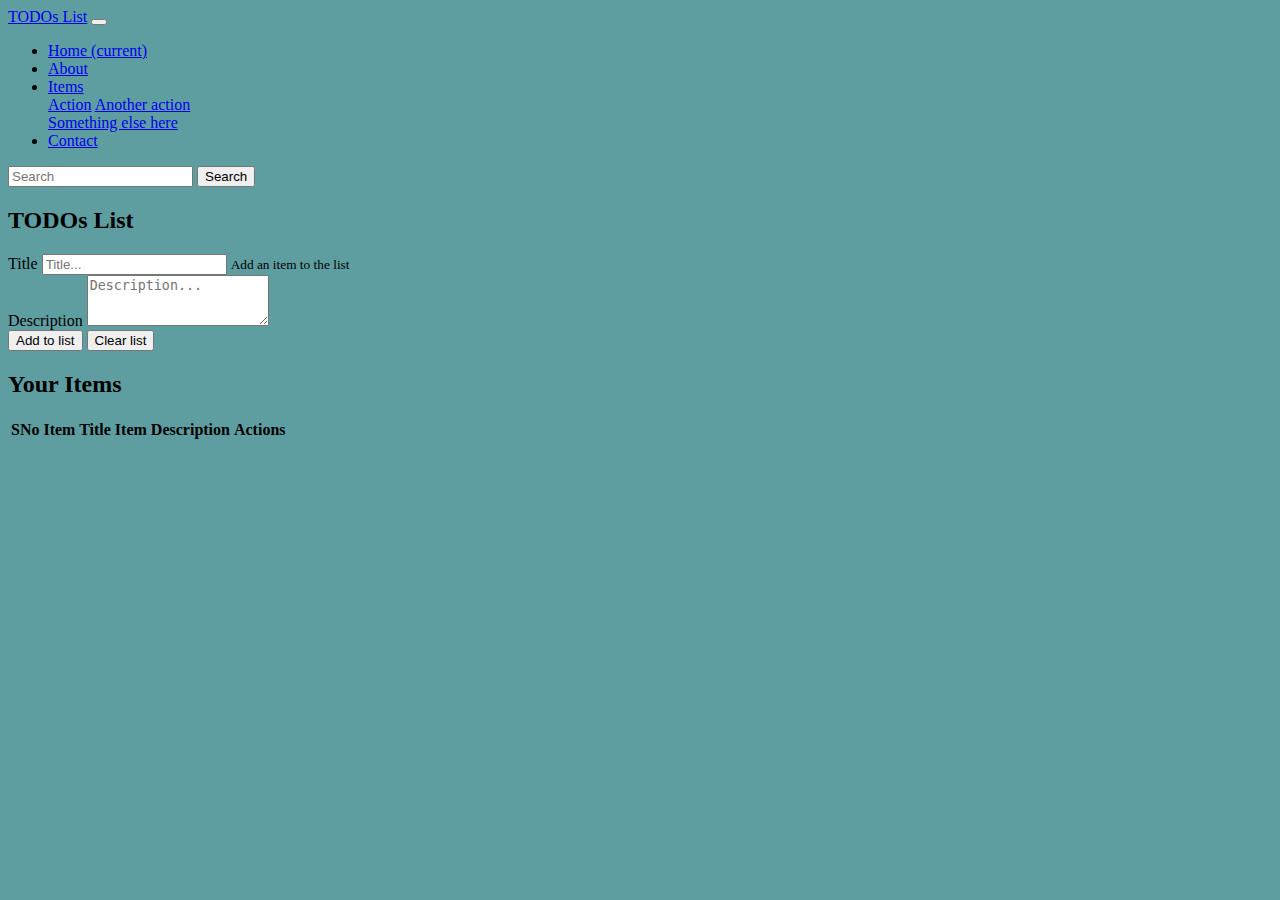
==== To do list.html @ 4e96b149 "Updated Project" ====
<!doctype html>
<html lang="en">

<head>
    <!-- Required meta tags -->
    <meta charset="utf-8">
    <meta name="viewport" content="width=device-width, initial-scale=1, shrink-to-fit=no">

    <!-- Bootstrap CSS -->
    <link rel="stylesheet" href="https://stackpath.bootstrapcdn.com/bootstrap/4.5.0/css/bootstrap.min.css"
        integrity="sha384-9aIt2nRpC12Uk9gS9baDl411NQApFmC26EwAOH8WgZl5MYYxFfc+NcPb1dKGj7Sk" crossorigin="anonymous">
 
    <title>TODOs List</title>
 <style>
    body{
        background-color: cadetblue;
    }
 </style>
</head>

<body>
    <nav class="navbar navbar-expand-lg navbar-dark bg-dark">
        <a class="navbar-brand" href="#">TODOs List</a>
        <button class="navbar-toggler" type="button" data-toggle="collapse" data-target="#navbarSupportedContent"
            aria-controls="navbarSupportedContent" aria-expanded="false" aria-label="Toggle navigation">
            <span class="navbar-toggler-icon"></span>
        </button>

        <div class="collapse navbar-collapse" id="navbarSupportedContent">
            <ul class="navbar-nav mr-auto">
                <li class="nav-item active">
                    <a class="nav-link" href="#">Home <span class="sr-only">(current)</span></a>
                </li>
                <li class="nav-item">
                    <a class="nav-link" href="#">About</a>
                </li>
                <li class="nav-item dropdown">
                    <a class="nav-link dropdown-toggle" href="#" id="navbarDropdown" role="button"
                        data-toggle="dropdown" aria-haspopup="true" aria-expanded="false">
                        Items
                    </a>
                    <div class="dropdown-menu" aria-labelledby="navbarDropdown">
                        <a class="dropdown-item" href="#">Action</a>
                        <a class="dropdown-item" href="#">Another action</a>
                        <div class="dropdown-divider"></div>
                        <a class="dropdown-item" href="#">Something else here</a>
                    </div>
                </li>
                <li class="nav-item">
                    <a class="nav-link" href="#" tabindex="-1" aria-disabled="true">Contact</a>
                </li>
            </ul>
            <form class="form-inline my-2 my-lg-0">
                <input class="form-control mr-sm-2" type="search" placeholder="Search" aria-label="Search">
                <button class="btn btn-outline-success my-2 my-sm-0" type="submit">Search</button>
            </form>
        </div>
    </nav>

    <div class="container my-4">
        <h2 class="text-center">TODOs List</h2>
        <form id="todoForm">
            <div class="form-group">
                <label for="title">Title</label>
                <input type="text" class="form-control" id="title" placeholder="Title..." aria-describedby="emailHelp">
                <small id="emailHelp" class="form-text text-muted">Add an item to the list</small>
            </div>
    
            <div class="form-group">
                <label for="description">Description</label>
                <textarea class="form-control" id="description" rows="3" placeholder="Description..."></textarea>
            </div>
    
            <button id="add" class="btn btn-primary">Add to list</button>
            <button id="clear" class="btn btn-primary" onclick="clearStorage()">Clear list</button>
        </form>
    
        <div id="items" class="my-4">
            <h2>Your Items</h2>
            <table class="table">
                <thead>
                    <tr>
                        <th scope="col">SNo</th>
                        <th scope="col">Item Title</th>
                        <th scope="col">Item Description</th>
                        <th scope="col">Actions</th>
                    </tr>
                </thead>
                <tbody id="tableBody">
                    <tr>
                        <th scope="row">1</th>
                        <td>Get some Coffee</td>
                        <td>You need coffee as you are a coder</td>
                        <td><button class="btn btn-sm btn-primary">Delete</button></td>
                    </tr>
                </tbody>
            </table>
        </div>
    </div>
    
    <script>
        function getAndUpdate() {
            console.log("Updating List...");
            var form = document.getElementById('todoForm');
            var titleValue = document.getElementById('title').value;
            var descValue = document.getElementById('description').value;
    
            if (titleValue.trim() !== "" && descValue.trim() !== "") {
                if (localStorage.getItem('itemsJson') == null) {
                    itemJsonArray = [];
                    itemJsonArray.push([titleValue, descValue]);
                    localStorage.setItem('itemsJson', JSON.stringify(itemJsonArray));
                } else {
                    itemJsonArrayStr = localStorage.getItem('itemsJson');
                    itemJsonArray = JSON.parse(itemJsonArrayStr);
                    itemJsonArray.push([titleValue, descValue]);
                    localStorage.setItem('itemsJson', JSON.stringify(itemJsonArray));
                }
    
                form.reset();
                update();
            } else {
                alert("Please enter a title and description for the item.");
            }
        }
    
        function update() {
            if (localStorage.getItem('itemsJson') == null) {
                itemJsonArray = [];
                localStorage.setItem('itemsJson', JSON.stringify(itemJsonArray));
            } else {
                itemJsonArrayStr = localStorage.getItem('itemsJson');
                itemJsonArray = JSON.parse(itemJsonArrayStr);
            }
    
            // Populate the table
            let tableBody = document.getElementById("tableBody");
            let str = "";
            itemJsonArray.forEach((element, index) => {
                str += `
                    <tr>
                        <th scope="row">${index + 1}</th>
                        <td>${element[0]}</td>
                        <td>${element[1]}</td>
                        <td><button class="btn btn-sm btn-primary" onclick="deleteItem(${index})">Delete</button></td>
                    </tr>`;
            });
            tableBody.innerHTML = str;
        }
    
        add = document.getElementById("add");
        add.addEventListener("click", getAndUpdate);
        update();
    
        function deleteItem(itemIndex) {
            itemJsonArrayStr = localStorage.getItem('itemsJson');
            itemJsonArray = JSON.parse(itemJsonArrayStr);
    
            itemJsonArray.splice(itemIndex, 1);
            localStorage.setItem('itemsJson', JSON.stringify(itemJsonArray));
            update();
        }
    
        function clearStorage() {
            if (confirm("Are you sure you want to clear the list?")) {
                localStorage.clear();
                update();
            }
        }
    </script>
    
    
</body>

</html>
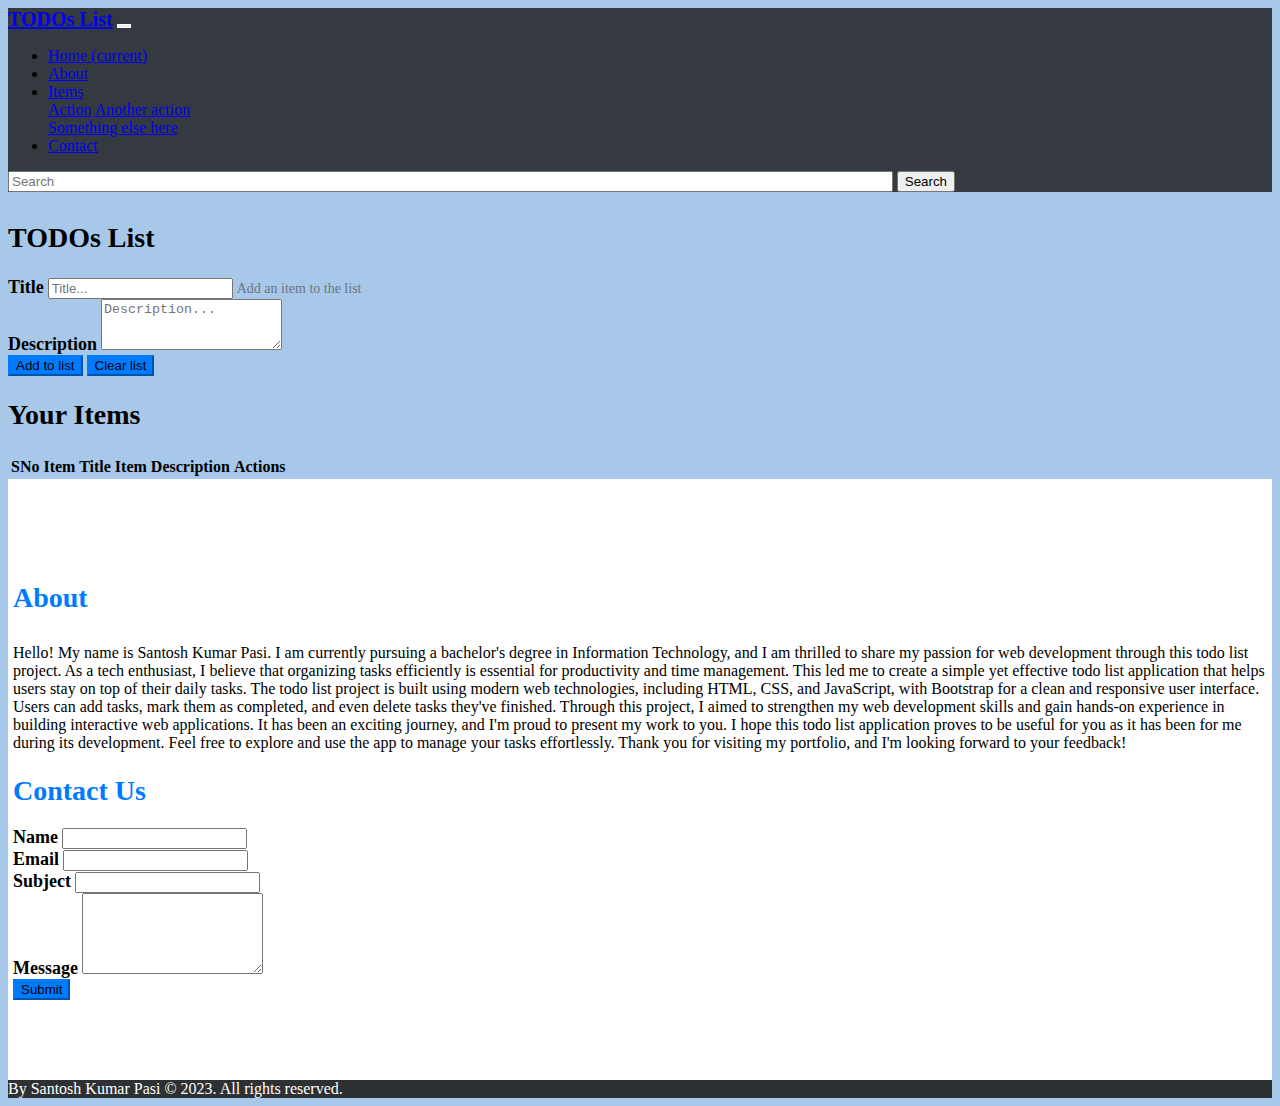
==== commit a4054f14: "Everything modified" ====
--- a/To do list.html
+++ b/To do list.html
@@ -1,21 +1,17 @@
-<!doctype html>
+<!DOCTYPE html>
 <html lang="en">
 
 <head>
     <!-- Required meta tags -->
-    <meta charset="utf-8">
-    <meta name="viewport" content="width=device-width, initial-scale=1, shrink-to-fit=no">
+    <meta charset="utf-8" />
+    <meta name="viewport" content="width=device-width, initial-scale=1, shrink-to-fit=no" />
 
     <!-- Bootstrap CSS -->
     <link rel="stylesheet" href="https://stackpath.bootstrapcdn.com/bootstrap/4.5.0/css/bootstrap.min.css"
-        integrity="sha384-9aIt2nRpC12Uk9gS9baDl411NQApFmC26EwAOH8WgZl5MYYxFfc+NcPb1dKGj7Sk" crossorigin="anonymous">
- 
+        integrity="sha384-9aIt2nRpC12Uk9gS9baDl411NQApFmC26EwAOH8WgZl5MYYxFfc+NcPb1dKGj7Sk" crossorigin="anonymous" />
+    <link rel="stylesheet" href="style.css" />
     <title>TODOs List</title>
- <style>
-    body{
-        background-color: cadetblue;
-    }
- </style>
+    <link rel="stylesheet" href="./style.css">
 </head>
 
 <body>
@@ -32,7 +28,7 @@
                     <a class="nav-link" href="#">Home <span class="sr-only">(current)</span></a>
                 </li>
                 <li class="nav-item">
-                    <a class="nav-link" href="#">About</a>
+                    <a class="nav-link" href="#about">About</a>
                 </li>
                 <li class="nav-item dropdown">
                     <a class="nav-link dropdown-toggle" href="#" id="navbarDropdown" role="button"
@@ -47,7 +43,7 @@
                     </div>
                 </li>
                 <li class="nav-item">
-                    <a class="nav-link" href="#" tabindex="-1" aria-disabled="true">Contact</a>
+                    <a class="nav-link" href="#" tabindex="-1" aria-disabled="true" href="#call">Contact</a>
                 </li>
             </ul>
             <form class="form-inline my-2 my-lg-0">
@@ -56,25 +52,25 @@
             </form>
         </div>
     </nav>
-
-    <div class="container my-4">
+    <div class="container my-4" id="main">
         <h2 class="text-center">TODOs List</h2>
         <form id="todoForm">
             <div class="form-group">
                 <label for="title">Title</label>
-                <input type="text" class="form-control" id="title" placeholder="Title..." aria-describedby="emailHelp">
+                <input type="text" class="form-control" id="title" placeholder="Title..."
+                    aria-describedby="emailHelp" />
                 <small id="emailHelp" class="form-text text-muted">Add an item to the list</small>
             </div>
-    
+
             <div class="form-group">
                 <label for="description">Description</label>
                 <textarea class="form-control" id="description" rows="3" placeholder="Description..."></textarea>
             </div>
-    
+
             <button id="add" class="btn btn-primary">Add to list</button>
             <button id="clear" class="btn btn-primary" onclick="clearStorage()">Clear list</button>
         </form>
-    
+
         <div id="items" class="my-4">
             <h2>Your Items</h2>
             <table class="table">
@@ -97,79 +93,71 @@
             </table>
         </div>
     </div>
-    
-    <script>
-        function getAndUpdate() {
-            console.log("Updating List...");
-            var form = document.getElementById('todoForm');
-            var titleValue = document.getElementById('title').value;
-            var descValue = document.getElementById('description').value;
-    
-            if (titleValue.trim() !== "" && descValue.trim() !== "") {
-                if (localStorage.getItem('itemsJson') == null) {
-                    itemJsonArray = [];
-                    itemJsonArray.push([titleValue, descValue]);
-                    localStorage.setItem('itemsJson', JSON.stringify(itemJsonArray));
-                } else {
-                    itemJsonArrayStr = localStorage.getItem('itemsJson');
-                    itemJsonArray = JSON.parse(itemJsonArrayStr);
-                    itemJsonArray.push([titleValue, descValue]);
-                    localStorage.setItem('itemsJson', JSON.stringify(itemJsonArray));
-                }
-    
-                form.reset();
-                update();
-            } else {
-                alert("Please enter a title and description for the item.");
-            }
-        }
-    
-        function update() {
-            if (localStorage.getItem('itemsJson') == null) {
-                itemJsonArray = [];
-                localStorage.setItem('itemsJson', JSON.stringify(itemJsonArray));
-            } else {
-                itemJsonArrayStr = localStorage.getItem('itemsJson');
-                itemJsonArray = JSON.parse(itemJsonArrayStr);
-            }
-    
-            // Populate the table
-            let tableBody = document.getElementById("tableBody");
-            let str = "";
-            itemJsonArray.forEach((element, index) => {
-                str += `
-                    <tr>
-                        <th scope="row">${index + 1}</th>
-                        <td>${element[0]}</td>
-                        <td>${element[1]}</td>
-                        <td><button class="btn btn-sm btn-primary" onclick="deleteItem(${index})">Delete</button></td>
-                    </tr>`;
-            });
-            tableBody.innerHTML = str;
-        }
-    
-        add = document.getElementById("add");
-        add.addEventListener("click", getAndUpdate);
-        update();
-    
-        function deleteItem(itemIndex) {
-            itemJsonArrayStr = localStorage.getItem('itemsJson');
-            itemJsonArray = JSON.parse(itemJsonArrayStr);
-    
-            itemJsonArray.splice(itemIndex, 1);
-            localStorage.setItem('itemsJson', JSON.stringify(itemJsonArray));
-            update();
-        }
-    
-        function clearStorage() {
-            if (confirm("Are you sure you want to clear the list?")) {
-                localStorage.clear();
-                update();
-            }
-        }
-    </script>
-    
-    
+
+    <!-- SECTIONS -->
+
+    <section class="about-section bg-white pl-5 pr-5" >
+        <div class="container">
+            <div class="row">
+                <div class="col-md-6 about-content" id="about">
+                    <h2>About</h2>
+                    <p>
+                        Hello! My name is Santosh Kumar Pasi. I am currently pursuing a
+                        bachelor's degree in Information Technology, and I am thrilled to
+                        share my passion for web development through this todo list
+                        project. As a tech enthusiast, I believe that organizing tasks
+                        efficiently is essential for productivity and time management.
+                        This led me to create a simple yet effective todo list application
+                        that helps users stay on top of their daily tasks. The todo list
+                        project is built using modern web technologies, including HTML,
+                        CSS, and JavaScript, with Bootstrap for a clean and responsive
+                        user interface. Users can add tasks, mark them as completed, and
+                        even delete tasks they've finished. Through this project, I aimed
+                        to strengthen my web development skills and gain hands-on
+                        experience in building interactive web applications. It has been
+                        an exciting journey, and I'm proud to present my work to you. I
+                        hope this todo list application proves to be useful for you as it
+                        has been for me during its development. Feel free to explore and
+                        use the app to manage your tasks effortlessly. Thank you for
+                        visiting my portfolio, and I'm looking forward to your feedback!
+                    </p>
+                </div>
+                <div class="col-md-6" id="call">
+                    <div class="contact-form" >
+                        <h2>Contact Us</h2>
+                        <form>
+                            <div class="form-group">
+                                <label for="name">Name</label>
+                                <input type="text" class="form-control" id="name" name="name" required />
+                            </div>
+                            <div class="form-group">
+                                <label for="email">Email</label>
+                                <input type="email" class="form-control" id="email" name="email" required />
+                            </div>
+                            <div class="form-group">
+                                <label for="subject">Subject</label>
+                                <input type="text" class="form-control" id="subject" name="subject" required />
+                            </div>
+                            <div class="form-group">
+                                <label for="message">Message</label>
+                                <textarea class="form-control" id="message" name="message" rows="5" required></textarea>
+                            </div>
+                            <button type="submit" class="btn btn-primary">Submit</button>
+                        </form>
+                    </div>
+                </div>
+            </div>
+        </div>
+    </section>
+
+    <!-- FOOTER -->
+
+    <footer class="footer mt-auto py-3 bg-dark">
+        <div class="container text-center">
+            <span class="text-muted white-text">By Santosh Kumar Pasi &copy; 2023. All rights reserved.</span>
+        </div>
+    </footer>
+    <script src="./index.js"></script>
 </body>
 
-</html>
+</html>--- a/style.css
+++ b/style.css
@@ -0,0 +1,82 @@
+body {
+    background-color: #2a7aca69;
+  }
+
+  .navbar {
+    background-color: #343a40;
+  }
+
+  .navbar-brand {
+    font-size: 20px;
+    font-weight: bold;
+  }
+
+  .navbar-toggler {
+    border: 1px solid #fff;
+  }
+
+  .navbar-toggler-icon {
+    background-color: #fff;
+  }
+
+  .form-inline .form-control {
+    width: 70%;
+  }
+
+  #main {
+    margin-top: 30px;
+  }
+
+  h2 {
+    font-size: 28px;
+    font-weight: bold;
+  }
+
+  #todoForm {
+    margin-top: 20px;
+  }
+
+  .form-group label {
+    font-size: 18px;
+    font-weight: bold;
+  }
+
+  .form-group small {
+    font-size: 14px;
+    color: #6c757d;
+  }
+
+  .btn-primary {
+    background-color: #007bff;
+    border-color: #007bff;
+  }
+
+  .btn-primary:hover {
+    background-color: #0056b3;
+    border-color: #0056b3;
+  }
+
+  .table th,
+  .table td {
+    vertical-align: middle;
+  }
+
+  .about-section {
+    padding: 80px 5px;
+    background-color: #fff;
+  }
+
+  .about-section h2 {
+    color: #007bff;
+    margin-bottom: 30px;
+  }
+
+  .contact-form h2 {
+    color: #007bff;
+    margin-bottom: 20px;
+  }
+
+  .footer {
+    background-color: #2e3133;
+    color: #fff;
+  }--- a/style.css
+++ b/style.css
@@ -0,0 +1,82 @@
+body {
+    background-color: #2a7aca69;
+  }
+
+  .navbar {
+    background-color: #343a40;
+  }
+
+  .navbar-brand {
+    font-size: 20px;
+    font-weight: bold;
+  }
+
+  .navbar-toggler {
+    border: 1px solid #fff;
+  }
+
+  .navbar-toggler-icon {
+    background-color: #fff;
+  }
+
+  .form-inline .form-control {
+    width: 70%;
+  }
+
+  #main {
+    margin-top: 30px;
+  }
+
+  h2 {
+    font-size: 28px;
+    font-weight: bold;
+  }
+
+  #todoForm {
+    margin-top: 20px;
+  }
+
+  .form-group label {
+    font-size: 18px;
+    font-weight: bold;
+  }
+
+  .form-group small {
+    font-size: 14px;
+    color: #6c757d;
+  }
+
+  .btn-primary {
+    background-color: #007bff;
+    border-color: #007bff;
+  }
+
+  .btn-primary:hover {
+    background-color: #0056b3;
+    border-color: #0056b3;
+  }
+
+  .table th,
+  .table td {
+    vertical-align: middle;
+  }
+
+  .about-section {
+    padding: 80px 5px;
+    background-color: #fff;
+  }
+
+  .about-section h2 {
+    color: #007bff;
+    margin-bottom: 30px;
+  }
+
+  .contact-form h2 {
+    color: #007bff;
+    margin-bottom: 20px;
+  }
+
+  .footer {
+    background-color: #2e3133;
+    color: #fff;
+  }